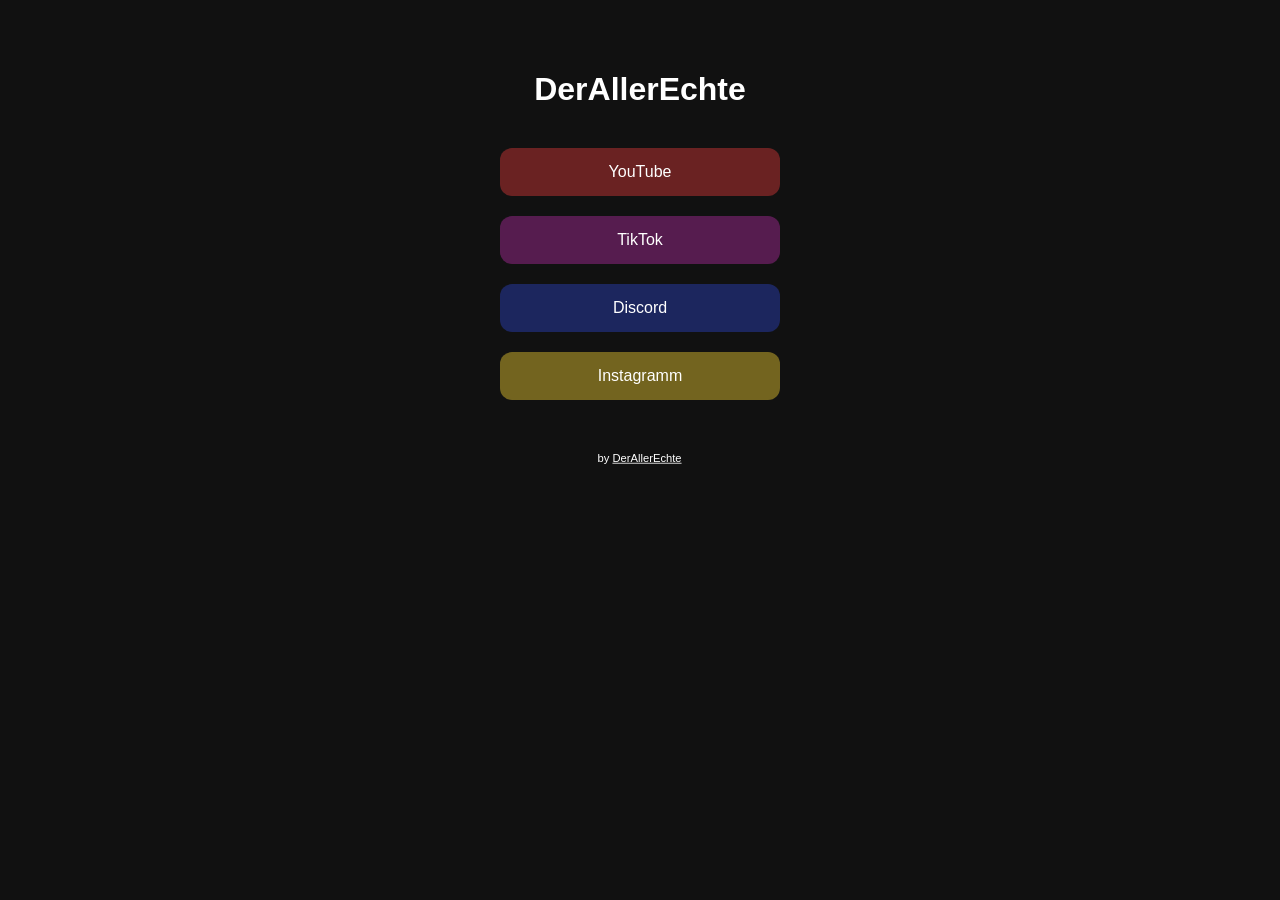
==== index.html @ 80be813c "Rename mylinktree.html to index.html" ====
<!DOCTYPE html>
<html lang="de">
<head>
    <meta charset="UTF-8">
    <meta name="viewport" content="width=device-width, initial-scale=1.0">
    <title>DerAllerEchte Linktree</title>
    <link rel="stylesheet" href="style.css">
</head>

<body>
    <img>
    
    <h1>DerAllerEchte</h1>

    <a class="red" href="https://www.youtube.com">YouTube</a>
    <a class="purple" href="https://www.tiktok.com" target="_blank">TikTok</a>
    <a class="darkblue" href="https://discord.com" target="_blank">Discord</a>
    <a class="yellow" href="https://google.com" target="_blank">Instagramm</a>
    <p class="footer">by <a class="footer" href="">DerAllerEchte</a></p>

    <link rel="stylesheet" href="style.css">
</body>
</html>
---- style.css ----
/* style.css */

body {
    margin: 0;
    padding: 0;
    background: #111;
    color: white;
    font-family: Arial, sans-serif;

    display: flex;
    flex-direction: column;
    align-items: center;

    padding-top: 50px;
}

h1 {
    margin-bottom: 30px;
}

a:hover {
    background: #444;
    transform: scale(1.1);
}

/* Wird durch JS benutzt */
.clicked {
    transform: scale(0.95);
}

.red {
    background: #6a2222;
    text-decoration: none;
    color: white;

    padding: 15px 30px;
    margin: 10px;

    border-radius: 12px;

    width: 220px;
    text-align: center;

    transition: 0.2s;
}

.red:hover {
    background: #d82929;
    transform: scale(1.1);
}

.purple {
    background: #561c4f;
    text-decoration: none;
    color: white;

    padding: 15px 30px;
    margin: 10px;

    border-radius: 12px;

    width: 220px;
    text-align: center;

    transition: 0.2s;
}

.purple:hover {
    background: #c52bb3;
    transform: scale(1.1);
}

.darkblue {
    background: #1c265e;
    text-decoration: none;
    color: white;

    padding: 15px 30px;
    margin: 10px;

    border-radius: 12px;

    width: 220px;
    text-align: center;

    transition: 0.2s;
}

.darkblue:hover {
    background: #2642de;
    transform: scale(1.1);
}

.yellow {
    background: #73641f;
    text-decoration: none;
    color: white;

    padding: 15px 30px;
    margin: 10px;

    border-radius: 12px;

    width: 220px;
    text-align: center;

    transition: 0.2s;
}

.yellow:hover {
    background: #eccf10;
    transform: scale(1.1);
}

.footer {
    text-align: center;
    margin-top: 40px;
    color: white;
    font-size: 14px;
    scale: 0.8;
}
---- style.css ----
/* style.css */

body {
    margin: 0;
    padding: 0;
    background: #111;
    color: white;
    font-family: Arial, sans-serif;

    display: flex;
    flex-direction: column;
    align-items: center;

    padding-top: 50px;
}

h1 {
    margin-bottom: 30px;
}

a:hover {
    background: #444;
    transform: scale(1.1);
}

/* Wird durch JS benutzt */
.clicked {
    transform: scale(0.95);
}

.red {
    background: #6a2222;
    text-decoration: none;
    color: white;

    padding: 15px 30px;
    margin: 10px;

    border-radius: 12px;

    width: 220px;
    text-align: center;

    transition: 0.2s;
}

.red:hover {
    background: #d82929;
    transform: scale(1.1);
}

.purple {
    background: #561c4f;
    text-decoration: none;
    color: white;

    padding: 15px 30px;
    margin: 10px;

    border-radius: 12px;

    width: 220px;
    text-align: center;

    transition: 0.2s;
}

.purple:hover {
    background: #c52bb3;
    transform: scale(1.1);
}

.darkblue {
    background: #1c265e;
    text-decoration: none;
    color: white;

    padding: 15px 30px;
    margin: 10px;

    border-radius: 12px;

    width: 220px;
    text-align: center;

    transition: 0.2s;
}

.darkblue:hover {
    background: #2642de;
    transform: scale(1.1);
}

.yellow {
    background: #73641f;
    text-decoration: none;
    color: white;

    padding: 15px 30px;
    margin: 10px;

    border-radius: 12px;

    width: 220px;
    text-align: center;

    transition: 0.2s;
}

.yellow:hover {
    background: #eccf10;
    transform: scale(1.1);
}

.footer {
    text-align: center;
    margin-top: 40px;
    color: white;
    font-size: 14px;
    scale: 0.8;
}
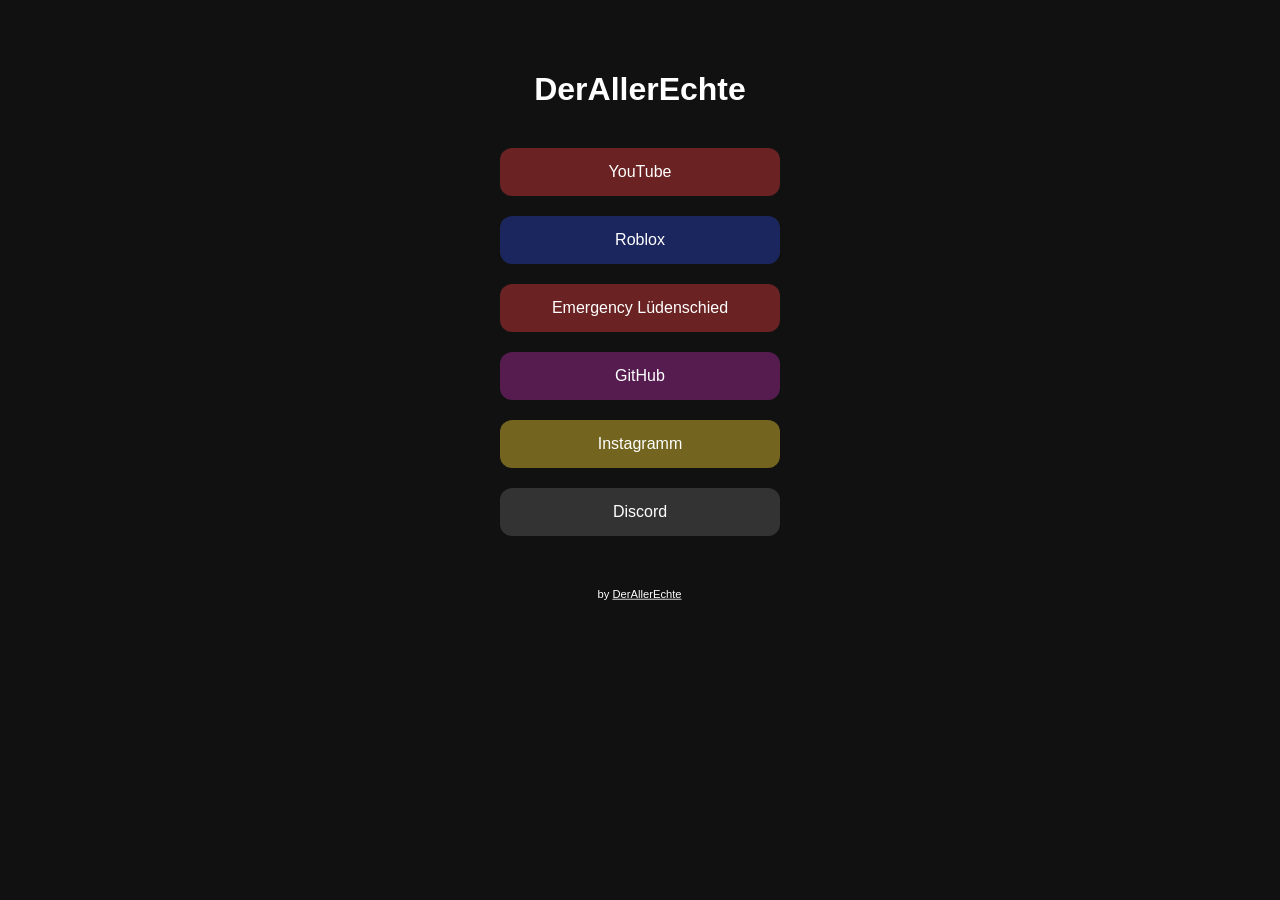
==== commit 6257a515: "Add files via upload" ====
--- a/index.html
+++ b/index.html
@@ -1,3 +1,4 @@
+
 <!DOCTYPE html>
 <html lang="de">
 <head>
@@ -8,16 +9,16 @@
 </head>
 
 <body>
-    <img>
-    
     <h1>DerAllerEchte</h1>
 
-    <a class="red" href="https://www.youtube.com">YouTube</a>
-    <a class="purple" href="https://www.tiktok.com" target="_blank">TikTok</a>
-    <a class="darkblue" href="https://discord.com" target="_blank">Discord</a>
-    <a class="yellow" href="https://google.com" target="_blank">Instagramm</a>
-    <p class="footer">by <a class="footer" href="">DerAllerEchte</a></p>
+    <a class="red" href="https://www.youtube.com/@DerEchte111" target="_blank">YouTube</a>
+    <a class="darkblue" href="https://www.roblox.com/de/users/4661419712/profile" target="_blank">Roblox</a>
+    <a class="red" href="https://emergency-luedenscheid.de/user/20187-karl/" target="_blank">Emergency Lüdenschied</a>
+    <a class="purple" href="https://github.com/derEchte303" target="_blank">GitHub</a>
+    <a class="yellow" href="https://www.instagram.com/der.aller.allerechte/" target="_blank">Instagramm</a>
+    <a class="locked" href="https://www.discord.com" target="_blank">Discord</a>
+    <p class="footer">by <a class="footer" href="https://derechte303.github.io/LinkTree/">DerAllerEchte</a></p>
 
-    <link rel="stylesheet" href="style.css">
+    <script src="main.js"></script>
 </body>
-</html>
+</html>
--- a/style.css
+++ b/style.css
@@ -15,6 +15,9 @@
 }
 
 h1 {
+    margin-bottom: 30px;
+}
+h2 {
     margin-bottom: 30px;
 }
 
@@ -118,4 +121,36 @@
     color: white;
     font-size: 14px;
     scale: 0.8;
+}
+
+.locked {
+    background: #333;
+    text-decoration: none;
+    color: white;
+
+    padding: 15px 30px;
+    margin: 10px;
+
+    border-radius: 12px;
+
+    width: 220px;
+    text-align: center;
+
+    transition: 0.2s;
+}
+
+.locked:hover {
+    background: #202020;
+    text-decoration: none;
+    color: white;
+
+    padding: 15px 30px;
+    margin: 10px;
+
+    border-radius: 12px;
+
+    width: 220px;
+    text-align: center;
+
+    transition: 0.2s;
 }
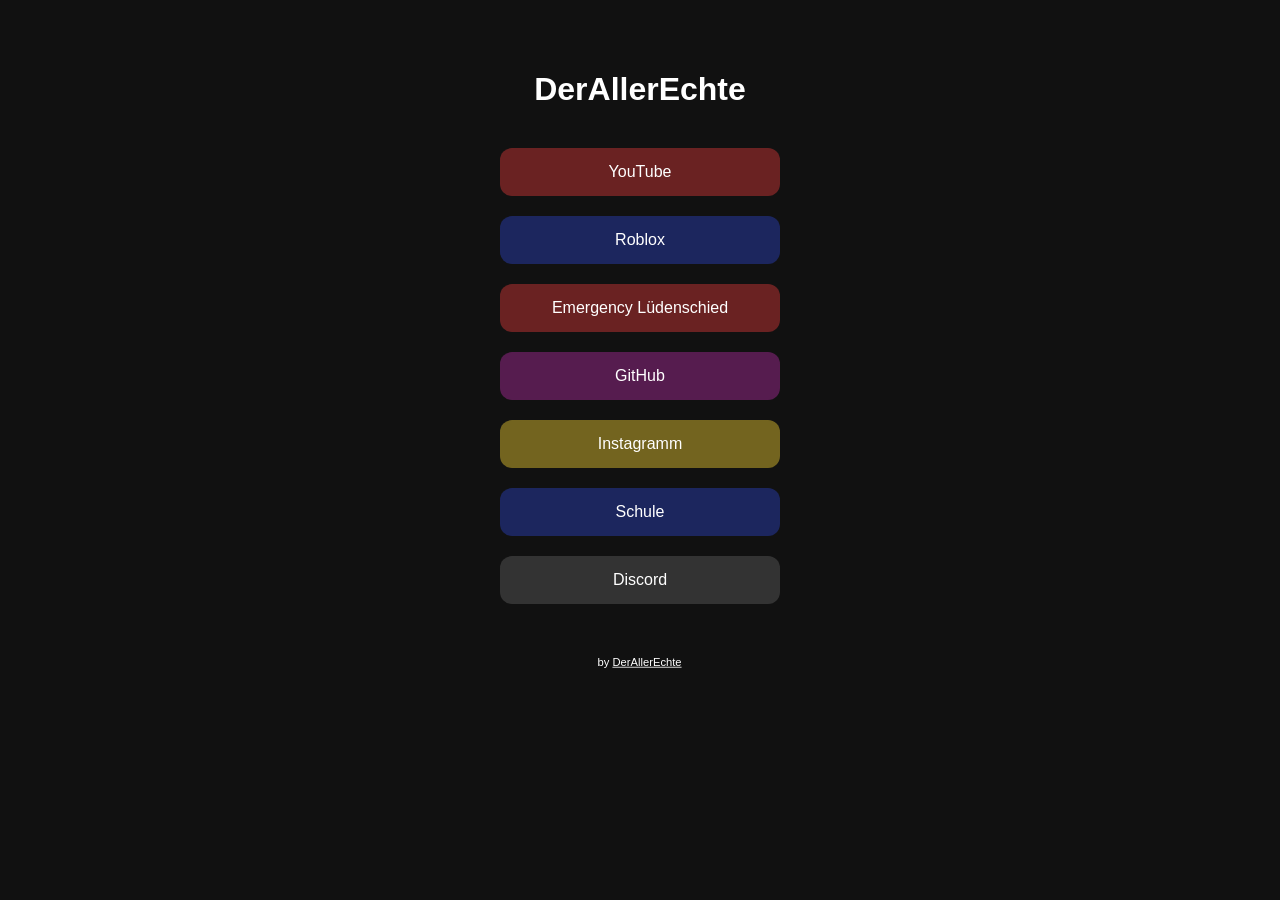
==== commit fab03c8b: "Ändere index.html das es mit Schule kompatibel ist" ====
--- a/index.html
+++ b/index.html
@@ -1,4 +1,9 @@
-
+<!--
+git add .
+git commit -m "was du geändert hast"
+git push origin master:main
+Wenn etwas geänder und auf GitHub Pushen
+-->
 <!DOCTYPE html>
 <html lang="de">
 <head>
@@ -16,9 +21,8 @@
     <a class="red" href="https://emergency-luedenscheid.de/user/20187-karl/" target="_blank">Emergency Lüdenschied</a>
     <a class="purple" href="https://github.com/derEchte303" target="_blank">GitHub</a>
     <a class="yellow" href="https://www.instagram.com/der.aller.allerechte/" target="_blank">Instagramm</a>
-    <a class="locked" href="https://www.discord.com" target="_blank">Discord</a>
+    <a class="darkblue" href="schule.html">Schule</a>
+    <a class="locked" href="">Discord</a>
     <p class="footer">by <a class="footer" href="https://derechte303.github.io/LinkTree/">DerAllerEchte</a></p>
-
-    <script src="main.js"></script>
 </body>
 </html>
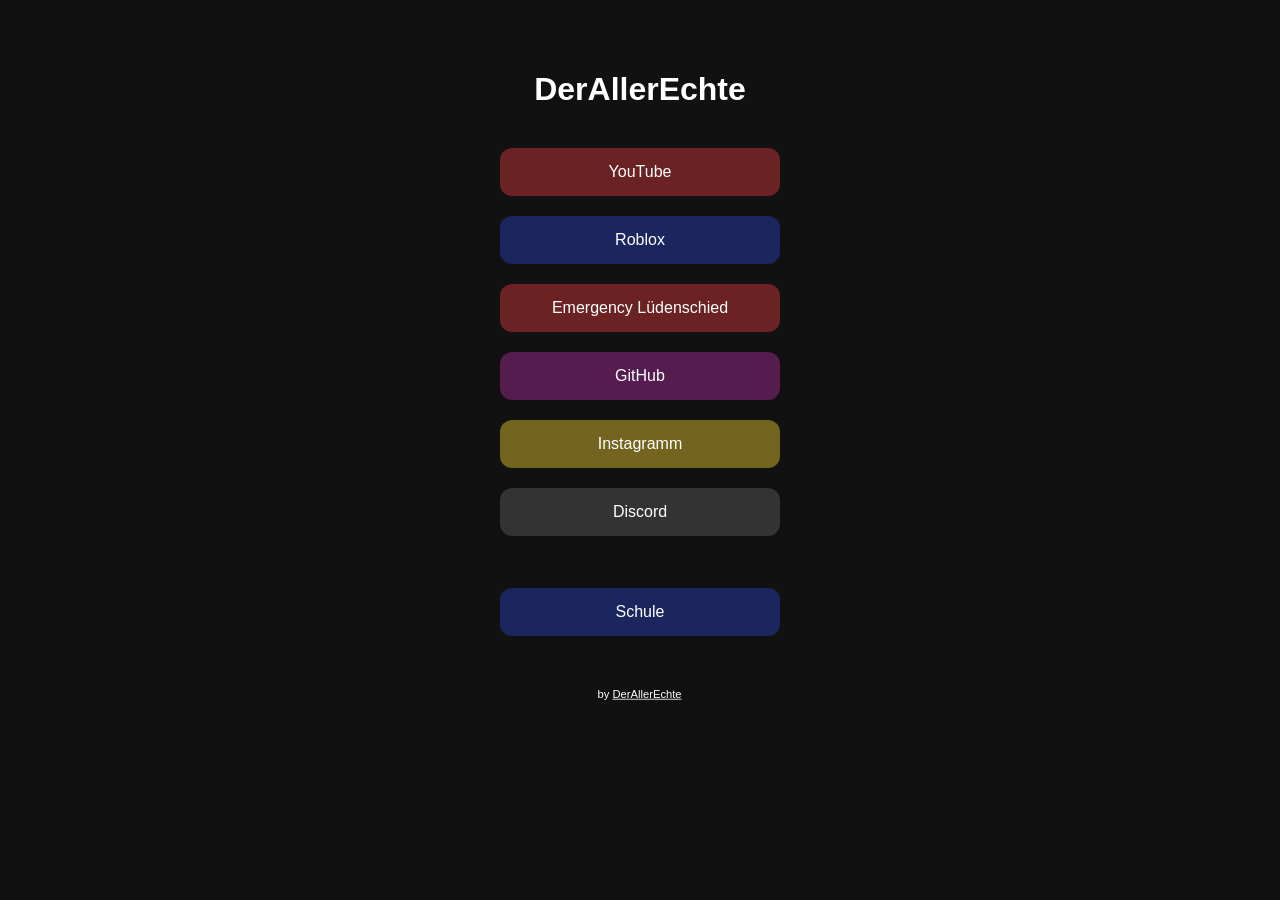
==== commit 8ab4e082: "Creating schule.html links" ====
--- a/index.html
+++ b/index.html
@@ -21,8 +21,9 @@
     <a class="red" href="https://emergency-luedenscheid.de/user/20187-karl/" target="_blank">Emergency Lüdenschied</a>
     <a class="purple" href="https://github.com/derEchte303" target="_blank">GitHub</a>
     <a class="yellow" href="https://www.instagram.com/der.aller.allerechte/" target="_blank">Instagramm</a>
+    <a class="locked" href="">Discord</a>
+    <p></p>
     <a class="darkblue" href="schule.html">Schule</a>
-    <a class="locked" href="">Discord</a>
     <p class="footer">by <a class="footer" href="https://derechte303.github.io/LinkTree/">DerAllerEchte</a></p>
 </body>
 </html>
